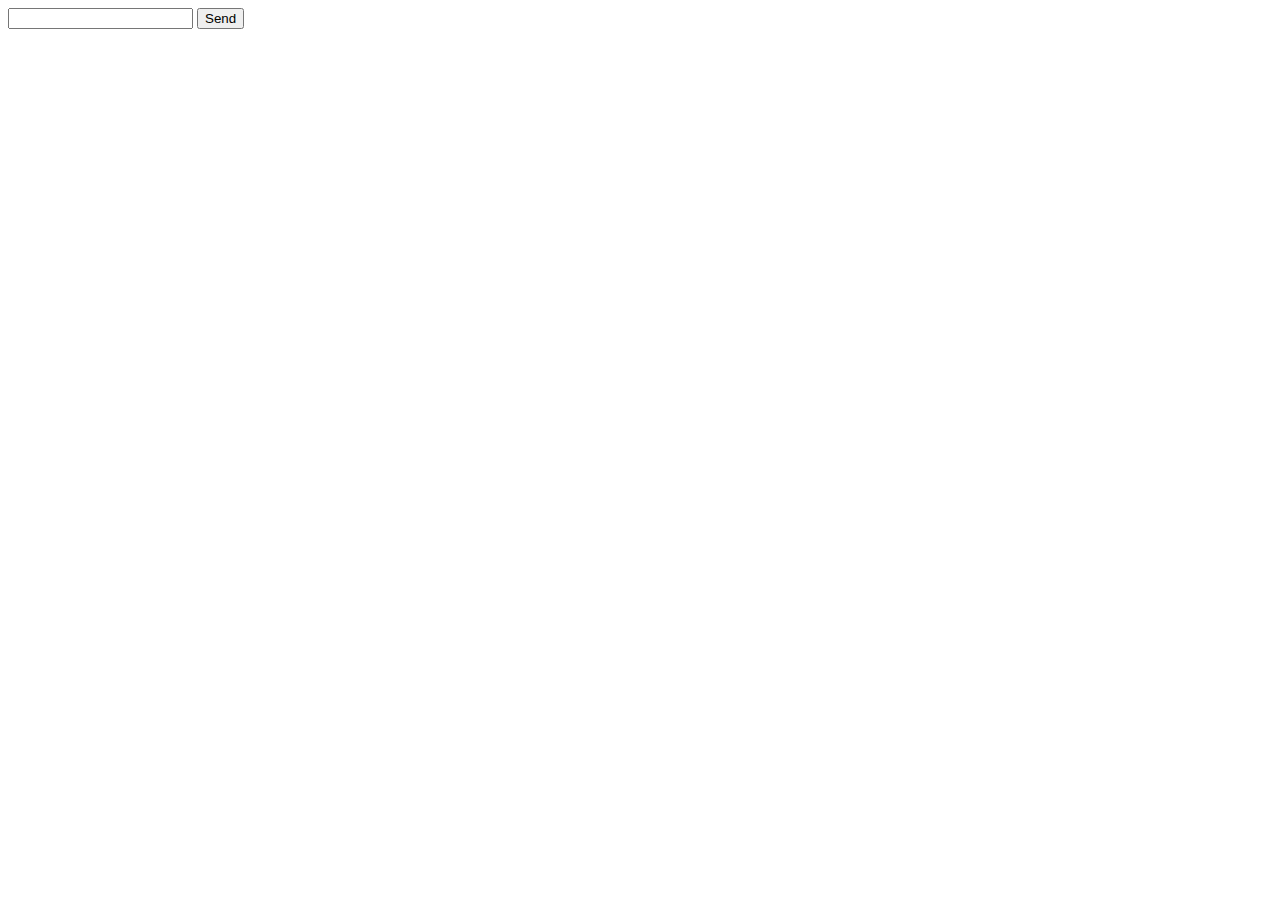
==== Async-Fetch/index.html @ a65a6568 "sixth commit" ====
<!DOCTYPE html>
<html lang="en">
<head>
    <meta charset="UTF-8">
    <meta http-equiv="X-UA-Compatible" content="IE=edge">
    <meta name="viewport" content="width=device-width, initial-scale=1.0">
    <title>Document</title>
</head>
<body>
    <input type="text" class="tryname">
    <button class="send">Send</button>
    

    <script src="script.js"></script>
</body>
</html>
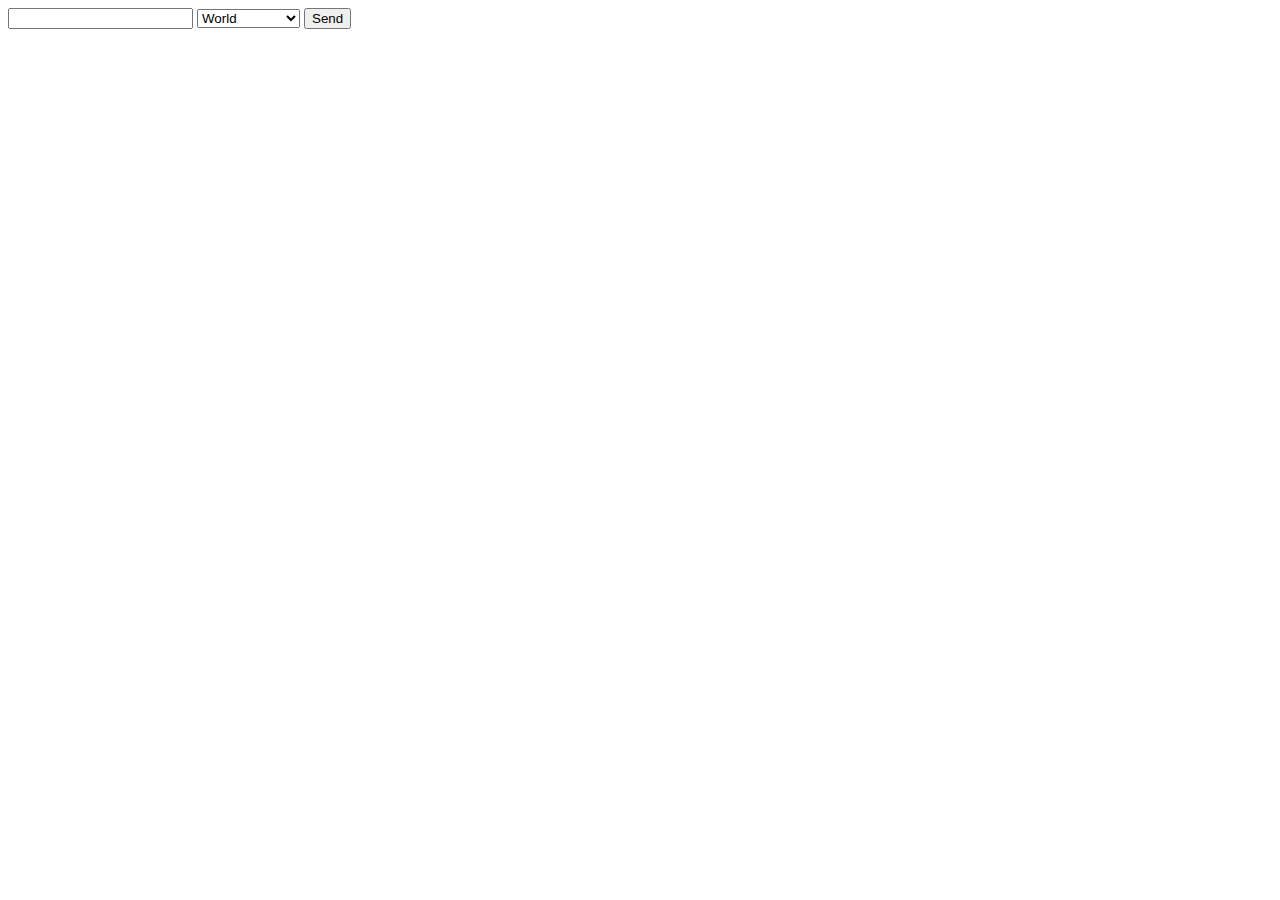
==== commit 4f0035cf: "seventh commit" ====
--- a/Async-Fetch/index.html
+++ b/Async-Fetch/index.html
@@ -8,8 +8,13 @@
 </head>
 <body>
     <input type="text" class="tryname">
+    <select class="myselect">
+        <option value="" selected>World</option>
+        <option value="US">United States</option>
+        <option value="BE">Belgium</option>
+        <option value="NC">North Korea</option>
+    </select>
     <button class="send">Send</button>
-    
 
     <script src="script.js"></script>
 </body>
